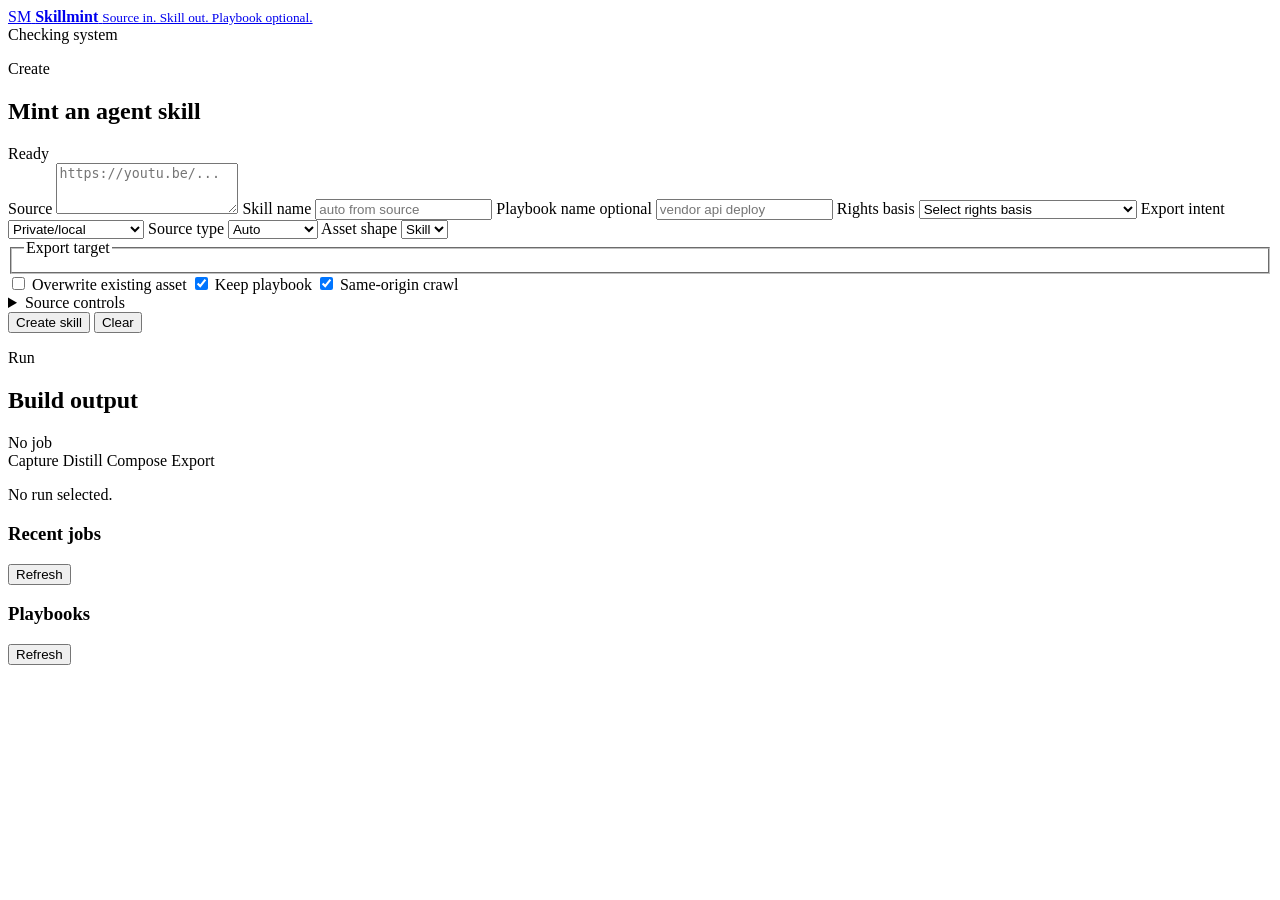
==== skillmint/ui/index.html @ 046b6ad2 "feat: ship certified skill creation workflow" ====
<!doctype html>
<html lang="en">
  <head>
    <meta charset="utf-8">
    <meta name="viewport" content="width=device-width, initial-scale=1">
    <title>Skillmint</title>
    <link rel="stylesheet" href="/styles.css">
  </head>
  <body>
    <header class="topbar">
      <a class="brand" href="/" aria-label="Skillmint">
        <span class="brand-mark">SM</span>
        <span>
          <strong>Skillmint</strong>
          <small>Source in. Skill out. Playbook optional.</small>
        </span>
      </a>
      <div class="system-strip" id="systemStrip" aria-live="polite">
        <span class="chip is-muted">Checking system</span>
      </div>
    </header>

    <main class="workspace">
      <section class="panel creator">
        <div class="panel-head">
          <div>
            <p class="eyebrow">Create</p>
            <h1>Mint an agent skill</h1>
          </div>
          <output id="formState" class="state-pill is-idle">Ready</output>
        </div>

        <form id="createForm" autocomplete="off">
          <label class="field span-2" for="source">
            <span>Source</span>
            <textarea id="source" name="source" rows="3" required placeholder="https://youtu.be/..."></textarea>
          </label>

          <label class="field" for="skillName">
            <span>Skill name</span>
            <input id="skillName" name="skillName" placeholder="auto from source">
          </label>

          <label class="field" for="playbookName">
            <span>Playbook name optional</span>
            <input id="playbookName" name="playbookName" placeholder="vendor api deploy">
          </label>

          <label class="field" for="rightsBasis">
            <span>Rights basis</span>
            <select id="rightsBasis" name="rightsBasis" required>
              <option value="">Select rights basis</option>
              <option value="owned">Owned by me or my organization</option>
              <option value="licensed">Licensed for this use</option>
              <option value="internal">Internal SOP or documentation</option>
              <option value="user_attested_permission">I have permission</option>
              <option value="creative_commons">Creative Commons</option>
              <option value="public_domain">Public domain</option>
              <option value="fair_use">Fair use review</option>
            </select>
          </label>

          <label class="field" for="exportIntent">
            <span>Export intent</span>
            <select id="exportIntent" name="exportIntent">
              <option value="private">Private/local</option>
              <option value="internal">Internal/team</option>
              <option value="public">Public/open source</option>
              <option value="commercial">Commercial</option>
            </select>
          </label>

          <label class="field" for="sourceType">
            <span>Source type</span>
            <select id="sourceType" name="sourceType">
              <option value="auto">Auto</option>
              <option value="youtube_video">YouTube</option>
              <option value="local_video">Local video</option>
              <option value="web_page">Web page</option>
              <option value="pdf">PDF</option>
              <option value="documentation_site">Docs site</option>
            </select>
          </label>

          <label class="field" for="shape">
            <span>Asset shape</span>
            <select id="shape" name="shape">
              <option value="skill">Skill</option>
            </select>
          </label>

          <fieldset class="target-field span-2">
            <legend>Export target</legend>
            <div class="target-options" id="targetOptions"></div>
          </fieldset>

          <div class="toggle-row span-2">
            <label class="toggle">
              <input type="checkbox" name="overwrite">
              <span>Overwrite existing asset</span>
            </label>
            <label class="toggle">
              <input type="checkbox" name="keepPlaybook" checked>
              <span>Keep playbook</span>
            </label>
            <label class="toggle">
              <input type="checkbox" name="sameOriginOnly" checked>
              <span>Same-origin crawl</span>
            </label>
          </div>

          <details class="advanced span-2">
            <summary>Source controls</summary>
            <div class="advanced-grid">
              <label class="field" for="summary">
                <span>Summary</span>
                <textarea id="summary" name="summary" rows="3"></textarea>
              </label>
              <label class="field" for="scopeNotes">
                <span>Scope notes</span>
                <textarea id="scopeNotes" name="scopeNotes" rows="3"></textarea>
              </label>
              <label class="field" for="triggerDescription">
                <span>Trigger phrase</span>
                <input id="triggerDescription" name="triggerDescription">
              </label>
              <label class="field" for="ownerAgent">
                <span>Owner agent</span>
                <input id="ownerAgent" name="ownerAgent">
              </label>
              <label class="field" for="skillsRoot">
                <span>Project root</span>
                <input id="skillsRoot" name="skillsRoot" placeholder="C:\path\to\project">
              </label>
              <label class="field" for="sourceOwner">
                <span>Source owner</span>
                <input id="sourceOwner" name="sourceOwner" placeholder="creator, vendor, team, or company">
              </label>
              <label class="field" for="sourceLicense">
                <span>Source license</span>
                <input id="sourceLicense" name="sourceLicense" placeholder="MIT, CC BY, internal, contract, etc.">
              </label>
              <label class="field" for="codifyProvider">
                <span>Finalize provider</span>
                <select id="codifyProvider" name="codifyProvider">
                  <option value="deterministic">Deterministic</option>
                  <option value="claude_cli">Claude CLI</option>
                </select>
              </label>
              <label class="field" for="validationTimeoutSeconds">
                <span>Validation timeout</span>
                <input id="validationTimeoutSeconds" name="validationTimeoutSeconds" type="number" min="1" step="1">
              </label>
              <label class="toggle compact">
                <input type="checkbox" name="keepValidationSandbox">
                <span>Keep validation sandbox</span>
              </label>
              <label class="field" for="urlPattern">
                <span>URL pattern</span>
                <input id="urlPattern" name="urlPattern" placeholder="/docs/">
              </label>
              <label class="field" for="maxPages">
                <span>Max pages</span>
                <input id="maxPages" name="maxPages" type="number" min="1" step="1">
              </label>
              <label class="field" for="timeoutSeconds">
                <span>Fetch timeout</span>
                <input id="timeoutSeconds" name="timeoutSeconds" type="number" min="1" step="1">
              </label>
              <label class="field" for="pageStart">
                <span>PDF start page</span>
                <input id="pageStart" name="pageStart" type="number" min="1" step="1">
              </label>
              <label class="field" for="pageEnd">
                <span>PDF end page</span>
                <input id="pageEnd" name="pageEnd" type="number" min="1" step="1">
              </label>
              <label class="field" for="fps">
                <span>Video FPS</span>
                <input id="fps" name="fps" type="number" min="0.1" step="0.1">
              </label>
              <label class="field" for="frameWidth">
                <span>Frame width</span>
                <input id="frameWidth" name="frameWidth" type="number" min="160" step="1">
              </label>
              <label class="field" for="captionsPath">
                <span>Captions path</span>
                <input id="captionsPath" name="captionsPath">
              </label>
              <label class="field" for="captionLanguages">
                <span>Caption languages</span>
                <input id="captionLanguages" name="captionLanguages" placeholder="en,es">
              </label>
              <label class="toggle compact">
                <input type="checkbox" name="transcribe" checked>
                <span>Transcribe when captions are missing</span>
              </label>
            </div>
          </details>

          <div class="actions span-2">
            <button class="primary" type="submit">Create skill</button>
            <button class="ghost" type="reset">Clear</button>
          </div>
        </form>
      </section>

      <section class="panel output">
        <div class="panel-head">
          <div>
            <p class="eyebrow">Run</p>
            <h2>Build output</h2>
          </div>
          <output id="jobState" class="state-pill is-idle">No job</output>
        </div>

        <div class="pipeline" id="pipeline" aria-label="Pipeline status">
          <span data-step="capture">Capture</span>
          <span data-step="distill">Distill</span>
          <span data-step="compose">Compose</span>
          <span data-step="export">Export</span>
        </div>

        <div id="artifactList" class="artifact-list empty">
          <p>No run selected.</p>
        </div>

        <div class="split-block">
          <div>
            <div class="section-head">
              <h3>Recent jobs</h3>
              <button class="ghost small" id="refreshJobs" type="button">Refresh</button>
            </div>
            <div id="jobsList" class="rows"></div>
          </div>

          <div>
            <div class="section-head">
              <h3>Playbooks</h3>
              <button class="ghost small" id="refreshPlaybooks" type="button">Refresh</button>
            </div>
            <div id="playbooksList" class="rows"></div>
          </div>
        </div>
      </section>
    </main>

    <script src="/app.js" defer></script>
  </body>
</html>
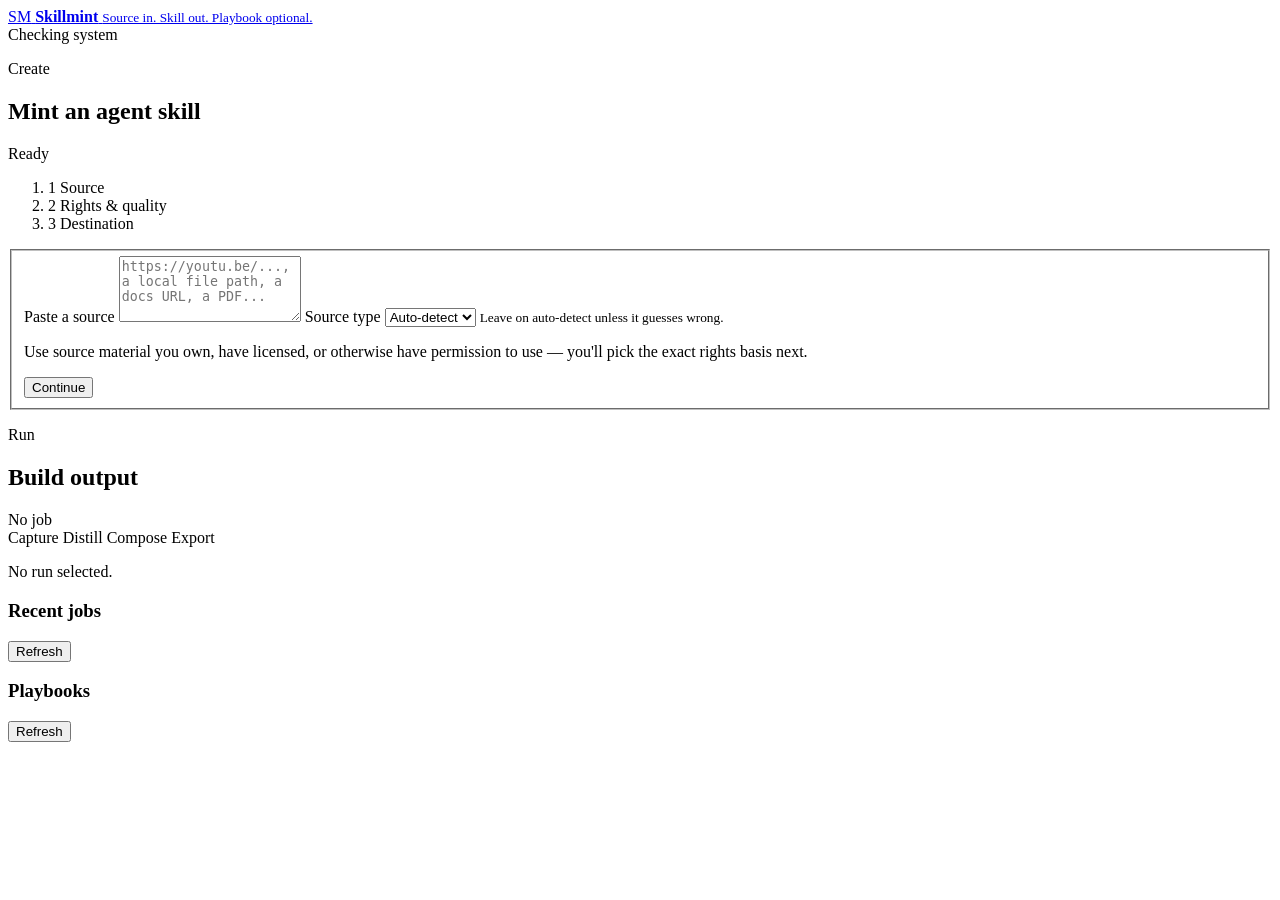
==== commit e15575c3: "redesign(ui): rebuild the local GUI as a guided 3-step flow The previous form dumped ~20 fields at e" ====
--- a/skillmint/ui/index.html
+++ b/skillmint/ui/index.html
@@ -30,178 +30,247 @@
           <output id="formState" class="state-pill is-idle">Ready</output>
         </div>
 
-        <form id="createForm" autocomplete="off">
-          <label class="field span-2" for="source">
-            <span>Source</span>
-            <textarea id="source" name="source" rows="3" required placeholder="https://youtu.be/..."></textarea>
-          </label>
-
-          <label class="field" for="skillName">
-            <span>Skill name</span>
-            <input id="skillName" name="skillName" placeholder="auto from source">
-          </label>
-
-          <label class="field" for="playbookName">
-            <span>Playbook name optional</span>
-            <input id="playbookName" name="playbookName" placeholder="vendor api deploy">
-          </label>
-
-          <label class="field" for="rightsBasis">
-            <span>Rights basis</span>
-            <select id="rightsBasis" name="rightsBasis" required>
-              <option value="">Select rights basis</option>
-              <option value="owned">Owned by me or my organization</option>
-              <option value="licensed">Licensed for this use</option>
-              <option value="internal">Internal SOP or documentation</option>
-              <option value="user_attested_permission">I have permission</option>
-              <option value="creative_commons">Creative Commons</option>
-              <option value="public_domain">Public domain</option>
-              <option value="fair_use">Fair use review</option>
-            </select>
-          </label>
-
-          <label class="field" for="exportIntent">
-            <span>Export intent</span>
-            <select id="exportIntent" name="exportIntent">
-              <option value="private">Private/local</option>
-              <option value="internal">Internal/team</option>
-              <option value="public">Public/open source</option>
-              <option value="commercial">Commercial</option>
-            </select>
-          </label>
-
-          <label class="field" for="sourceType">
-            <span>Source type</span>
-            <select id="sourceType" name="sourceType">
-              <option value="auto">Auto</option>
-              <option value="youtube_video">YouTube</option>
-              <option value="local_video">Local video</option>
-              <option value="web_page">Web page</option>
-              <option value="pdf">PDF</option>
-              <option value="documentation_site">Docs site</option>
-            </select>
-          </label>
-
-          <label class="field" for="shape">
-            <span>Asset shape</span>
-            <select id="shape" name="shape">
-              <option value="skill">Skill</option>
-            </select>
-          </label>
-
-          <fieldset class="target-field span-2">
-            <legend>Export target</legend>
-            <div class="target-options" id="targetOptions"></div>
+        <ol class="stepper" id="stepper" aria-label="Steps">
+          <li data-step="1" class="is-active">
+            <span class="step-index">1</span>
+            <span class="step-label">Source</span>
+          </li>
+          <li data-step="2">
+            <span class="step-index">2</span>
+            <span class="step-label">Rights &amp; quality</span>
+          </li>
+          <li data-step="3">
+            <span class="step-index">3</span>
+            <span class="step-label">Destination</span>
+          </li>
+        </ol>
+
+        <form id="createForm" autocomplete="off" novalidate>
+          <fieldset class="step is-active" data-step="1">
+            <label class="field" for="source">
+              <span>Paste a source</span>
+              <textarea id="source" name="source" rows="4" required placeholder="https://youtu.be/..., a local file path, a docs URL, a PDF..."></textarea>
+            </label>
+
+            <label class="field" for="sourceType">
+              <span>Source type</span>
+              <select id="sourceType" name="sourceType">
+                <option value="auto">Auto-detect</option>
+                <option value="youtube_video">YouTube</option>
+                <option value="local_video">Local video</option>
+                <option value="web_page">Web page</option>
+                <option value="pdf">PDF</option>
+                <option value="documentation_site">Docs site</option>
+              </select>
+              <small class="field-note">Leave on auto-detect unless it guesses wrong.</small>
+            </label>
+
+            <p class="hint">Use source material you own, have licensed, or otherwise have permission to use &mdash; you'll pick the exact rights basis next.</p>
+
+            <div class="step-actions">
+              <span></span>
+              <button type="button" class="primary" data-next="2">Continue</button>
+            </div>
           </fieldset>
 
-          <div class="toggle-row span-2">
-            <label class="toggle">
-              <input type="checkbox" name="overwrite">
-              <span>Overwrite existing asset</span>
+          <fieldset class="step" data-step="2" hidden>
+            <label class="field" for="rightsBasis">
+              <span>Rights basis</span>
+              <select id="rightsBasis" name="rightsBasis" required>
+                <option value="">Select rights basis</option>
+                <option value="owned">Owned by me or my organization</option>
+                <option value="licensed">Licensed for this use</option>
+                <option value="internal">Internal SOP or documentation</option>
+                <option value="user_attested_permission">I have permission</option>
+                <option value="creative_commons">Creative Commons</option>
+                <option value="public_domain">Public domain</option>
+                <option value="fair_use">Fair use review</option>
+              </select>
+              <small class="field-note" id="rightsBasisNote">Required &mdash; this feeds the rights and provenance gate.</small>
             </label>
-            <label class="toggle">
-              <input type="checkbox" name="keepPlaybook" checked>
-              <span>Keep playbook</span>
+
+            <label class="field" for="exportIntent">
+              <span>Export intent</span>
+              <select id="exportIntent" name="exportIntent">
+                <option value="private" selected>Private / local</option>
+                <option value="internal">Internal / team</option>
+                <option value="public">Public / open source</option>
+                <option value="commercial">Commercial</option>
+              </select>
+              <small class="field-note" id="exportIntentNote">Private is the safest default. Public or commercial export can be blocked if the rights assessment doesn't support it.</small>
             </label>
-            <label class="toggle">
-              <input type="checkbox" name="sameOriginOnly" checked>
-              <span>Same-origin crawl</span>
-            </label>
-          </div>
-
-          <details class="advanced span-2">
-            <summary>Source controls</summary>
-            <div class="advanced-grid">
-              <label class="field" for="summary">
-                <span>Summary</span>
-                <textarea id="summary" name="summary" rows="3"></textarea>
+
+            <div class="field span-full">
+              <span>Output quality</span>
+              <div class="quality-toggle" role="radiogroup" aria-label="Output quality">
+                <label class="quality-option">
+                  <input type="radio" name="codifyProvider" value="deterministic">
+                  <span class="quality-card">
+                    <strong>Quick draft</strong>
+                    <small>No AI call &mdash; a few seconds. Restates the source as a list. Often too generic to pass validation.</small>
+                  </span>
+                </label>
+                <label class="quality-option">
+                  <input type="radio" name="codifyProvider" value="claude_cli" checked>
+                  <span class="quality-card">
+                    <strong>Full quality <span class="badge">Recommended</span></strong>
+                    <small>One real Claude Code call &mdash; 30&ndash;90s. Produces a grounded, validated procedure worth keeping.</small>
+                  </span>
+                </label>
+              </div>
+            </div>
+
+            <div class="step-actions">
+              <button type="button" class="ghost" data-back="1">Back</button>
+              <button type="button" class="primary" data-next="3">Continue</button>
+            </div>
+          </fieldset>
+
+          <fieldset class="step" data-step="3" hidden>
+            <fieldset class="target-field">
+              <legend>Export target</legend>
+              <div class="target-options" id="targetOptions"></div>
+            </fieldset>
+
+            <div class="toggle-row">
+              <label class="toggle">
+                <input type="checkbox" name="overwrite">
+                <span>Overwrite existing asset</span>
               </label>
-              <label class="field" for="scopeNotes">
-                <span>Scope notes</span>
-                <textarea id="scopeNotes" name="scopeNotes" rows="3"></textarea>
+              <label class="toggle">
+                <input type="checkbox" name="keepPlaybook" checked>
+                <span>Keep playbook</span>
               </label>
-              <label class="field" for="triggerDescription">
-                <span>Trigger phrase</span>
-                <input id="triggerDescription" name="triggerDescription">
+              <label class="toggle">
+                <input type="checkbox" name="sameOriginOnly" checked>
+                <span>Same-origin crawl</span>
               </label>
-              <label class="field" for="ownerAgent">
-                <span>Owner agent</span>
-                <input id="ownerAgent" name="ownerAgent">
-              </label>
-              <label class="field" for="skillsRoot">
-                <span>Project root</span>
-                <input id="skillsRoot" name="skillsRoot" placeholder="C:\path\to\project">
-              </label>
-              <label class="field" for="sourceOwner">
-                <span>Source owner</span>
-                <input id="sourceOwner" name="sourceOwner" placeholder="creator, vendor, team, or company">
-              </label>
-              <label class="field" for="sourceLicense">
-                <span>Source license</span>
-                <input id="sourceLicense" name="sourceLicense" placeholder="MIT, CC BY, internal, contract, etc.">
-              </label>
-              <label class="field" for="codifyProvider">
-                <span>Finalize provider</span>
-                <select id="codifyProvider" name="codifyProvider">
-                  <option value="deterministic">Deterministic</option>
-                  <option value="claude_cli">Claude CLI</option>
-                </select>
-              </label>
-              <label class="field" for="validationTimeoutSeconds">
-                <span>Validation timeout</span>
-                <input id="validationTimeoutSeconds" name="validationTimeoutSeconds" type="number" min="1" step="1">
-              </label>
-              <label class="toggle compact">
-                <input type="checkbox" name="keepValidationSandbox">
-                <span>Keep validation sandbox</span>
-              </label>
-              <label class="field" for="urlPattern">
-                <span>URL pattern</span>
-                <input id="urlPattern" name="urlPattern" placeholder="/docs/">
-              </label>
-              <label class="field" for="maxPages">
-                <span>Max pages</span>
-                <input id="maxPages" name="maxPages" type="number" min="1" step="1">
-              </label>
-              <label class="field" for="timeoutSeconds">
-                <span>Fetch timeout</span>
-                <input id="timeoutSeconds" name="timeoutSeconds" type="number" min="1" step="1">
-              </label>
-              <label class="field" for="pageStart">
-                <span>PDF start page</span>
-                <input id="pageStart" name="pageStart" type="number" min="1" step="1">
-              </label>
-              <label class="field" for="pageEnd">
-                <span>PDF end page</span>
-                <input id="pageEnd" name="pageEnd" type="number" min="1" step="1">
-              </label>
-              <label class="field" for="fps">
-                <span>Video FPS</span>
-                <input id="fps" name="fps" type="number" min="0.1" step="0.1">
-              </label>
-              <label class="field" for="frameWidth">
-                <span>Frame width</span>
-                <input id="frameWidth" name="frameWidth" type="number" min="160" step="1">
-              </label>
-              <label class="field" for="captionsPath">
-                <span>Captions path</span>
-                <input id="captionsPath" name="captionsPath">
-              </label>
-              <label class="field" for="captionLanguages">
-                <span>Caption languages</span>
-                <input id="captionLanguages" name="captionLanguages" placeholder="en,es">
-              </label>
-              <label class="toggle compact">
-                <input type="checkbox" name="transcribe" checked>
-                <span>Transcribe when captions are missing</span>
-              </label>
-            </div>
-          </details>
-
-          <div class="actions span-2">
-            <button class="primary" type="submit">Create skill</button>
-            <button class="ghost" type="reset">Clear</button>
-          </div>
+            </div>
+
+            <details class="advanced">
+              <summary>More options</summary>
+              <div class="advanced-groups">
+                <div class="advanced-group">
+                  <h4>Skill details</h4>
+                  <div class="advanced-grid">
+                    <label class="field" for="skillName">
+                      <span>Skill name</span>
+                      <input id="skillName" name="skillName" placeholder="auto from source">
+                    </label>
+                    <label class="field" for="playbookName">
+                      <span>Playbook name</span>
+                      <input id="playbookName" name="playbookName" placeholder="vendor api deploy">
+                    </label>
+                    <label class="field span-2" for="summary">
+                      <span>Summary</span>
+                      <textarea id="summary" name="summary" rows="2"></textarea>
+                    </label>
+                    <label class="field span-2" for="scopeNotes">
+                      <span>Scope notes</span>
+                      <textarea id="scopeNotes" name="scopeNotes" rows="2"></textarea>
+                    </label>
+                    <label class="field" for="triggerDescription">
+                      <span>Trigger phrase</span>
+                      <input id="triggerDescription" name="triggerDescription">
+                    </label>
+                    <label class="field" for="ownerAgent">
+                      <span>Owner agent</span>
+                      <input id="ownerAgent" name="ownerAgent">
+                    </label>
+                    <label class="field span-2" for="skillsRoot">
+                      <span>Project root</span>
+                      <input id="skillsRoot" name="skillsRoot" placeholder="C:\path\to\project">
+                    </label>
+                  </div>
+                </div>
+
+                <div class="advanced-group">
+                  <h4>Rights detail</h4>
+                  <div class="advanced-grid">
+                    <label class="field" for="sourceOwner">
+                      <span>Source owner</span>
+                      <input id="sourceOwner" name="sourceOwner" placeholder="creator, vendor, team, or company">
+                    </label>
+                    <label class="field" for="sourceLicense">
+                      <span>Source license</span>
+                      <input id="sourceLicense" name="sourceLicense" placeholder="MIT, CC BY, internal, contract, etc.">
+                    </label>
+                  </div>
+                </div>
+
+                <div class="advanced-group">
+                  <h4>Video capture</h4>
+                  <div class="advanced-grid">
+                    <label class="field" for="fps">
+                      <span>Video FPS</span>
+                      <input id="fps" name="fps" type="number" min="0.1" step="0.1">
+                    </label>
+                    <label class="field" for="frameWidth">
+                      <span>Frame width</span>
+                      <input id="frameWidth" name="frameWidth" type="number" min="160" step="1">
+                    </label>
+                    <label class="field" for="captionsPath">
+                      <span>Captions path</span>
+                      <input id="captionsPath" name="captionsPath">
+                    </label>
+                    <label class="field" for="captionLanguages">
+                      <span>Caption languages</span>
+                      <input id="captionLanguages" name="captionLanguages" placeholder="en,es">
+                    </label>
+                    <label class="toggle compact">
+                      <input type="checkbox" name="transcribe" checked>
+                      <span>Transcribe when captions are missing</span>
+                    </label>
+                  </div>
+                </div>
+
+                <div class="advanced-group">
+                  <h4>Docs &amp; PDF</h4>
+                  <div class="advanced-grid">
+                    <label class="field" for="urlPattern">
+                      <span>URL pattern</span>
+                      <input id="urlPattern" name="urlPattern" placeholder="/docs/">
+                    </label>
+                    <label class="field" for="maxPages">
+                      <span>Max pages</span>
+                      <input id="maxPages" name="maxPages" type="number" min="1" step="1">
+                    </label>
+                    <label class="field" for="timeoutSeconds">
+                      <span>Fetch timeout (s)</span>
+                      <input id="timeoutSeconds" name="timeoutSeconds" type="number" min="1" step="1">
+                    </label>
+                    <label class="field" for="pageStart">
+                      <span>PDF start page</span>
+                      <input id="pageStart" name="pageStart" type="number" min="1" step="1">
+                    </label>
+                    <label class="field" for="pageEnd">
+                      <span>PDF end page</span>
+                      <input id="pageEnd" name="pageEnd" type="number" min="1" step="1">
+                    </label>
+                  </div>
+                </div>
+
+                <div class="advanced-group">
+                  <h4>Validation</h4>
+                  <div class="advanced-grid">
+                    <label class="field" for="validationTimeoutSeconds">
+                      <span>Validation timeout (s)</span>
+                      <input id="validationTimeoutSeconds" name="validationTimeoutSeconds" type="number" min="1" step="1">
+                    </label>
+                    <label class="toggle compact">
+                      <input type="checkbox" name="keepValidationSandbox">
+                      <span>Keep validation sandbox</span>
+                    </label>
+                  </div>
+                </div>
+              </div>
+            </details>
+
+            <div class="step-actions">
+              <button type="button" class="ghost" data-back="2">Back</button>
+              <button class="primary" type="submit" id="submitButton">Create skill</button>
+            </div>
+          </fieldset>
         </form>
       </section>
 
@@ -211,7 +280,10 @@
             <p class="eyebrow">Run</p>
             <h2>Build output</h2>
           </div>
-          <output id="jobState" class="state-pill is-idle">No job</output>
+          <div class="run-status">
+            <output id="jobState" class="state-pill is-idle">No job</output>
+            <span id="jobTimer" class="job-timer" hidden></span>
+          </div>
         </div>
 
         <div class="pipeline" id="pipeline" aria-label="Pipeline status">
@@ -220,6 +292,7 @@
           <span data-step="compose">Compose</span>
           <span data-step="export">Export</span>
         </div>
+        <p class="pipeline-note" id="pipelineNote"></p>
 
         <div id="artifactList" class="artifact-list empty">
           <p>No run selected.</p>
